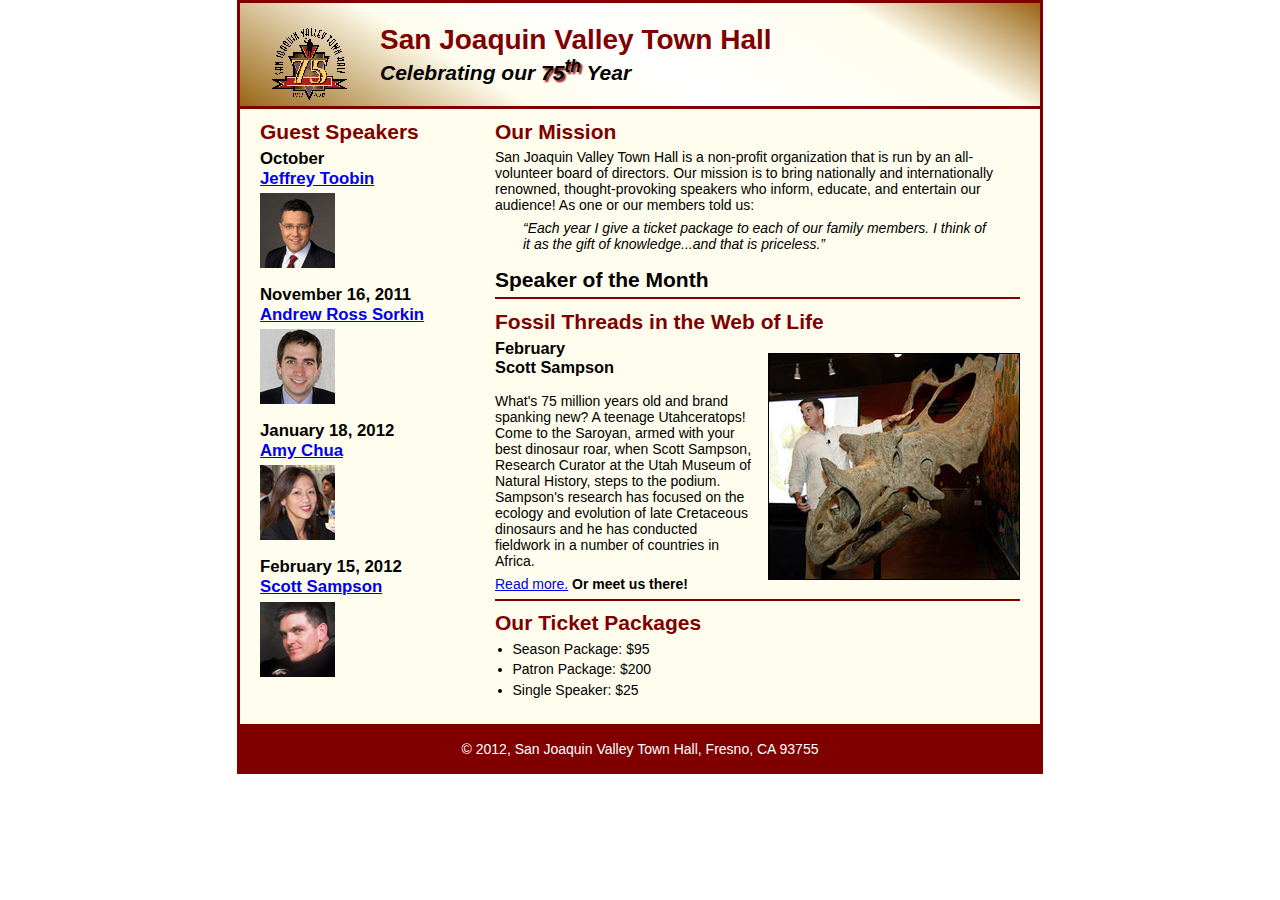
==== index.html @ ede4c7af "Initial" ====
<!DOCTYPE html>
<html lang="en">

<head>
    <meta charset="utf-8">
    <title>San Joaquin Valley Town Hall</title>
    <link rel="shortcut icon" href="images/favicon.ico">
    <link rel="stylesheet" href="styles/main.css">
</head>

<body>
<header>
    <img src="images/town_hall_logo.gif" alt="Town Hall logo" height="80">
    <hgroup>
        <h1>San Joaquin Valley Town Hall</h1>
        <h2>Celebrating our <span class="shadow">75<sup>th</sup></span> Year</h2>
    </hgroup>
</header>

<section>
    <h1>Our Mission</h1>
    <p>San Joaquin Valley Town Hall is a non-profit organization that is run by an all-volunteer board of directors. Our mission is to bring nationally and internationally renowned, thought-provoking speakers who inform, educate, and entertain our audience! As one or our members told us:</p>
    <blockquote>&ldquo;Each year I give a ticket package to each of our family members. I think of it as the gift of knowledge...and that is priceless.&rdquo;</blockquote>
    <br>
    <h2><b>Speaker of the Month</b></h2>
    <article>
        <h1>Fossil Threads in the Web of Life</h1>
        <img src="images/sampson_dinosaur.jpg" alt="Scott Sampson with Dinosaur">
        <h3>February<br>Scott Sampson</h3>
        <br>
        <p>What's 75 million years old and brand spanking new? A teenage Utahceratops! Come to the Saroyan, armed with your best dinosaur roar, when Scott Sampson, Research Curator at the Utah Museum of Natural History, steps to the podium. Sampson's research has focused on the ecology and evolution of late Cretaceous dinosaurs and he has conducted fieldwork in a number of countries in Africa.</p>
        <p><a href="speakers/sampson.html">Read more.</a>&nbsp;<b>Or meet us there!</b></p>
    </article>
    <h1>Our Ticket Packages</h1>
    <ul>
        <li>Season Package: $95</li>
        <li>Patron Package: $200</li>
        <li>Single Speaker: $25</li>
    </ul>
</section>
<aside>
    <h1 id="speakers">Guest Speakers</h1>
    <h2>October<br><a href="speakers/toobin.html">Jeffrey Toobin</a></h2>
    <img src="images/toobin75.jpg" alt="Jeffrey Toobin photo">
    <h2>November 16, 2011<br><a href="speakers/sorkin.html">Andrew Ross Sorkin</a></h2>
    <img src="images/sorkin75.jpg" alt="Andrew Ross Sorkin photo">
    <h2>January 18, 2012<br><a href="speakers/chua.html">Amy Chua</a></h2>
    <img src="images/chua75.jpg" alt="Amy Chua photo">
    <h2>February 15, 2012<br><a href="speakers/sampson.html">Scott Sampson</a></h2>
    <img src="images/sampson75.jpg" alt="Scott Sampson">
</aside>
<footer>
    <p>&copy; 2012, San Joaquin Valley Town Hall, Fresno, CA 93755</p>
</footer>
</body>
</html>
---- styles/main.css ----
article, aside, figure, footer, header, section {
    display: block;
}

* {
    margin: 0;
    padding: 0;
}
html {
    background-color: white;
}
body {
    font-family: Arial, Helvetica, sans-serif;
    font-size: 87.5%;
    width: 800px;
    margin: 0 auto;
    border: 3px solid #800000;
    background-color: #fffded;
}
a:focus, a:hover {
    font-style: italic;
}

header {
    border-bottom: 3px solid #800000;
    padding: 1.5em 0;
    background-image: -moz-linear-gradient(
            30deg, #996515 0%, #fffded 30%, white 50%, #fffded 80%, #996515 100%);
    background-image: -webkit-linear-gradient(
            30deg, #996515 0%, #fffded 30%, white 50%, #fffded 80%, #996515 100%);
    background-image: -o-linear-gradient(
            30deg, #996515 0%, #fffded 30%, white 50%, #fffded 80%, #996515 100%);
    background-image: linear-gradient(
            30deg, #996515 0%, #fffded 30%, white 50%, #fffded 80%, #996515 100%);
}
header h1 {
    color: #800000;
}
header h2 {
    font-style: italic;
}
header img {
    float: left;
    padding: 0 30px;
}
.shadow {
    text-shadow: 2px 2px 2px #800000;
}

section {
    clear: left;
    padding: 0 20px;
    width: 525px;
    float: right;
}
section h1 {
    color: #800000;
    font-size: 150%;
    padding: .5em 0 .25em;
}
section h2 {
    font-size: 150%;
    font-style: bold;
    padding-bottom: .25em;
}
section p {
    padding-bottom: .5em;
}
section blockquote {
    padding: 0 2em;
    font-style: italic;
}
section ul {
    padding: 0 0 1.5em 1.25em;
}
section li {
    padding-bottom: .35em;
}

article {
    border-top: 2px solid #800000;
    border-bottom: 2px solid #800000;
}
article h1 {
    color: #800000;
}
article img {
    float: right;
    margin: 1em 0 1em 1em;
    border: 1px solid black;
}
aside {
    width: 215px;
    float: right;
    padding-left: 20px;
}
aside h1 {
    color: #800000;
    font-size: 150%;
    padding: .5em 0 .25em;
}
aside h2 {
    font-size: 120%;
    padding-bottom: .25em;
}
aside img {
    padding-bottom: 1em;
}

#speakers {

}

footer {
    border-top: 3px solid #800000;
    clear: both;
    background-color: #800000;
    color: white;
}
footer p {
    padding: 1em 0;
    text-align: center;
}
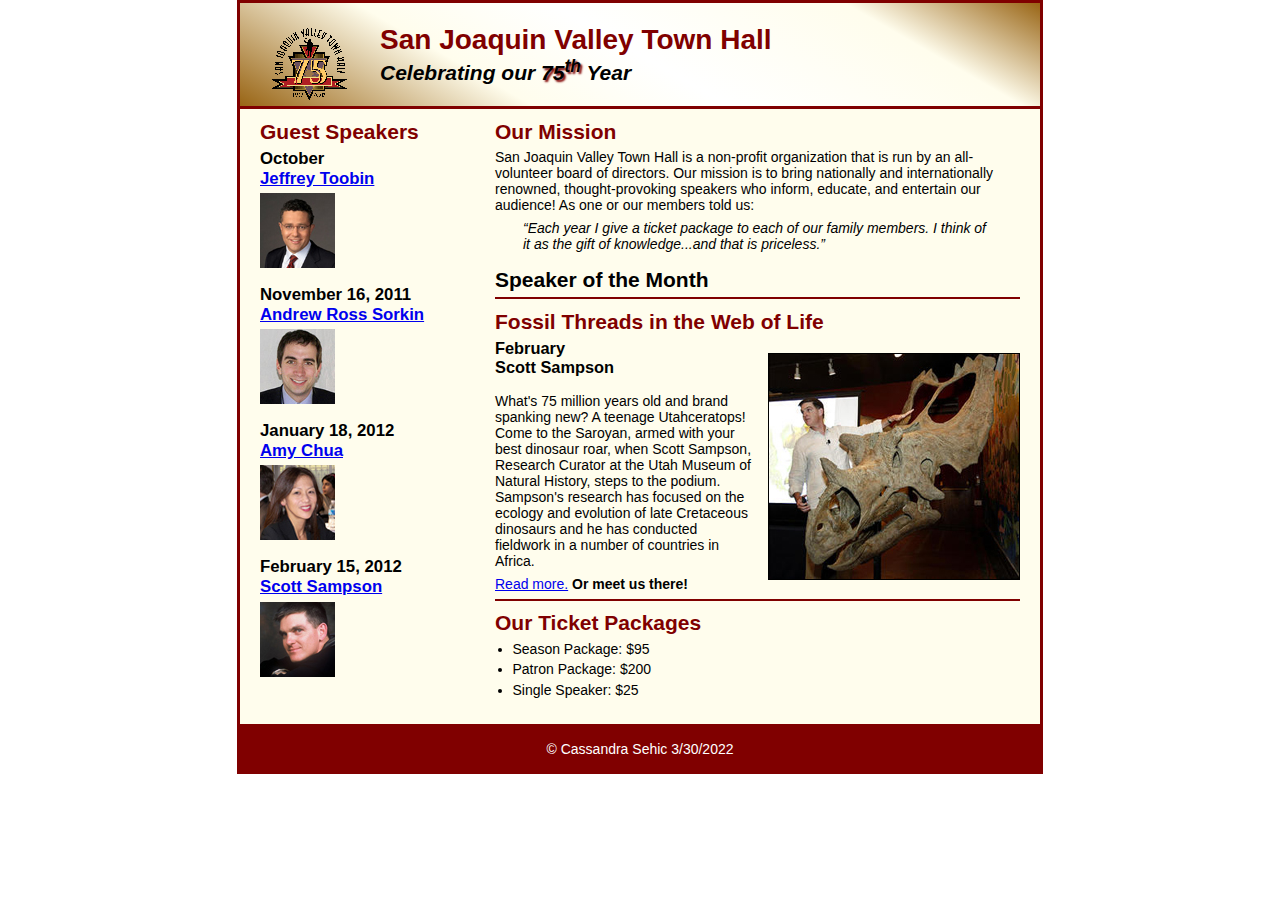
==== commit a2c55816: "Add files via upload" ====
--- a/index.html
+++ b/index.html
@@ -50,7 +50,7 @@
     <img src="images/sampson75.jpg" alt="Scott Sampson">
 </aside>
 <footer>
-    <p>&copy; 2012, San Joaquin Valley Town Hall, Fresno, CA 93755</p>
+    <p>&copy; Cassandra Sehic 3/30/2022</p>
 </footer>
 </body>
 </html>